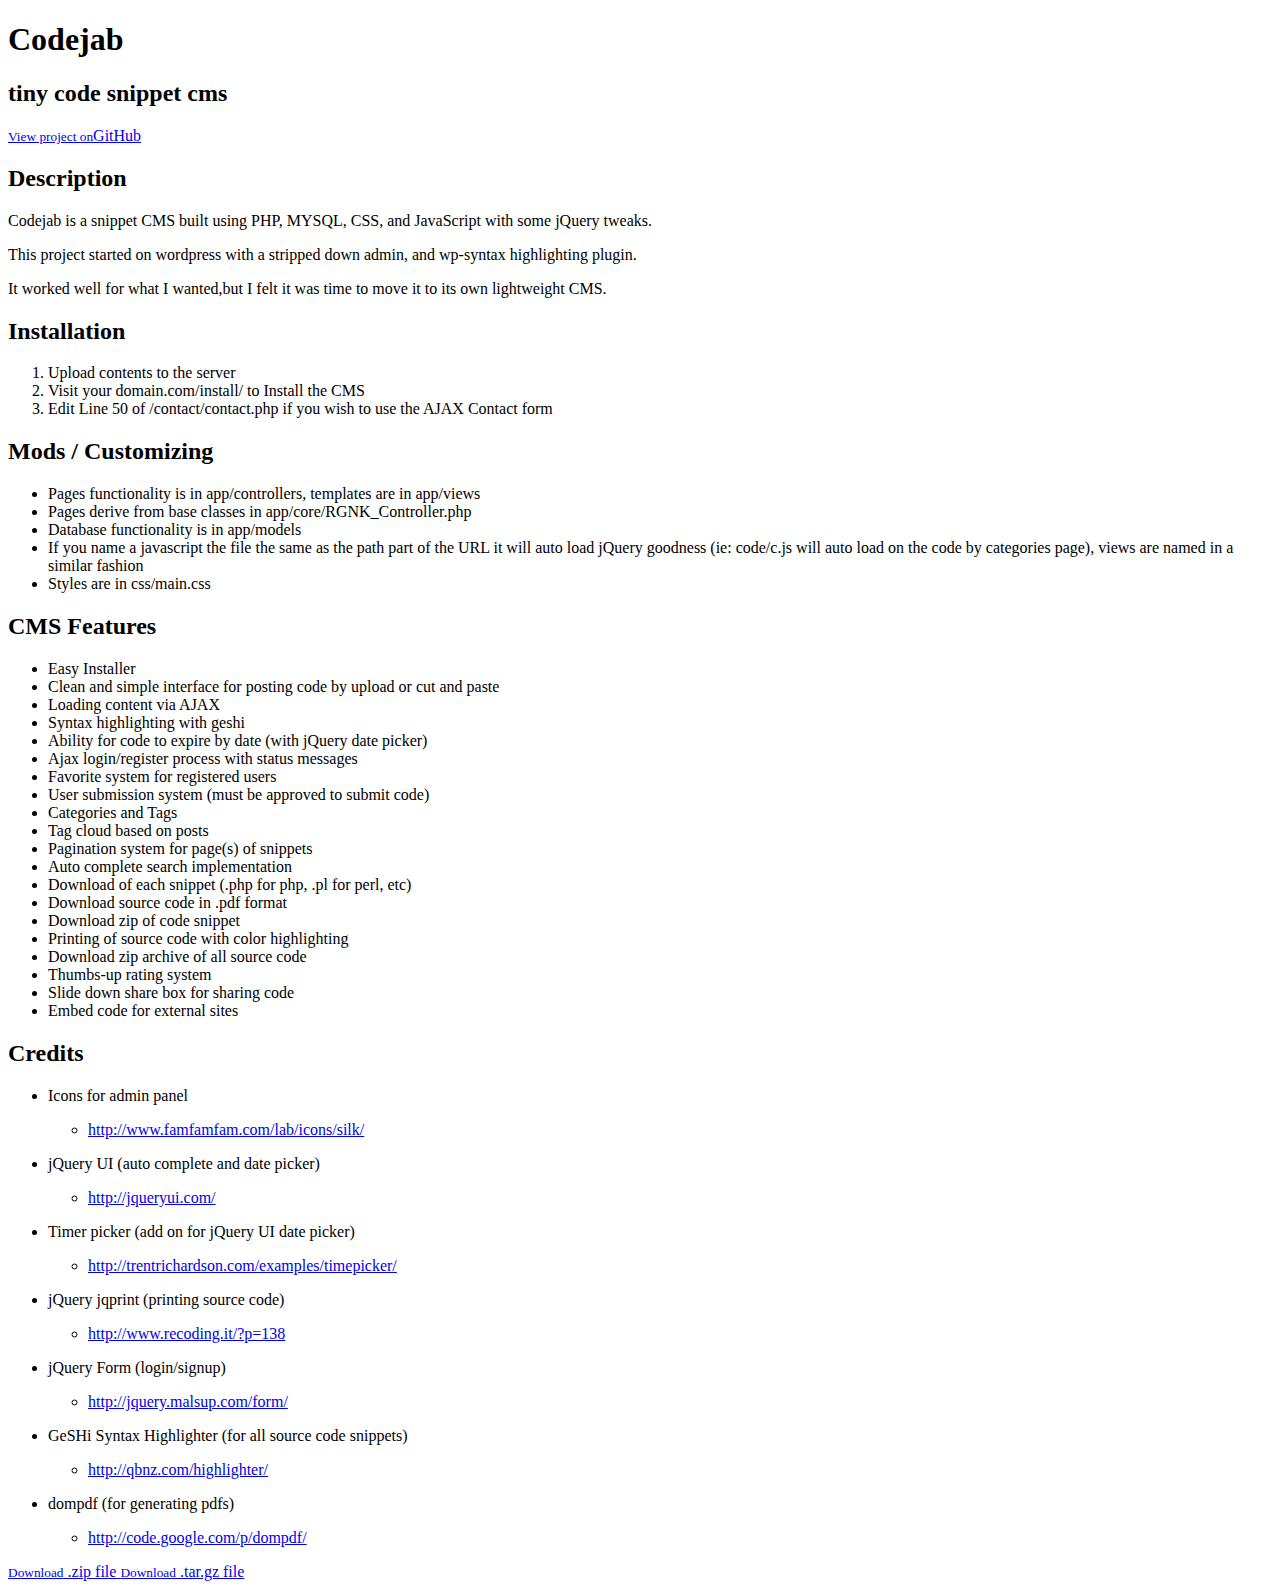
==== index.html @ b6ace498 "Update gh-pages" ====
<!DOCTYPE html>
<html>
  <head>
    <meta charset='utf-8'>
    <meta http-equiv="X-UA-Compatible" content="chrome=1">
    <meta name="viewport" content="width=device-width, initial-scale=1, maximum-scale=1">
    <link href='https://fonts.googleapis.com/css?family=Architects+Daughter' rel='stylesheet' type='text/css'>
    <link rel="stylesheet" type="text/css" href="stylesheets/stylesheet.css" media="screen" />
    <link rel="stylesheet" type="text/css" href="stylesheets/pygment_trac.css" media="screen" />
    <link rel="stylesheet" type="text/css" href="stylesheets/print.css" media="print" />

    <!--[if lt IE 9]>
    <script src="//html5shiv.googlecode.com/svn/trunk/html5.js"></script>
    <![endif]-->

    <title>Codejab by chrismccoy</title>
  </head>

  <body>
    <header>
      <div class="inner">
        <h1>Codejab</h1>
        <h2>tiny code snippet cms</h2>
        <a href="https://github.com/chrismccoy/codejab" class="button"><small>View project on</small>GitHub</a>
      </div>
    </header>

    <div id="content-wrapper">
      <div class="inner clearfix">
        <section id="main-content">
          <h2>Description</h2>

<p>Codejab is a snippet CMS built using PHP, MYSQL, CSS, and
JavaScript with some jQuery tweaks.</p>

<p>This project started on wordpress with a stripped down admin,
and wp-syntax highlighting plugin.</p>

<p>It worked well for what I wanted,but I felt it was time to move it 
to its own lightweight CMS.</p>

<h2>Installation</h2>

<ol>
<li>Upload contents to the server</li>
<li>Visit your domain.com/install/ to Install the CMS</li>
<li>Edit Line 50 of /contact/contact.php if you wish to use the AJAX Contact form</li>
</ol><h2>Mods / Customizing</h2>

<ul>
<li>Pages functionality is in app/controllers, templates are in app/views</li>
<li>Pages derive from base classes in app/core/RGNK_Controller.php</li>
<li>Database functionality is in app/models</li>
<li>If you name a javascript the file the same as the path part of the URL it will auto load jQuery goodness (ie: code/c.js will auto load on the code by categories page), views are named in a similar fashion</li>
<li>Styles are in css/main.css</li>
</ul><h2>CMS Features</h2>

<ul>
<li>Easy Installer</li>
<li>Clean and simple interface for posting code by upload or cut and paste</li>
<li>Loading content via AJAX</li>
<li>Syntax highlighting with geshi</li>
<li>Ability for code to expire by date (with jQuery date picker)</li>
<li>Ajax login/register process with status messages</li>
<li>Favorite system for registered users</li>
<li>User submission system (must be approved to submit code)</li>
<li>Categories and Tags</li>
<li>Tag cloud based on posts</li>
<li>Pagination system for page(s) of snippets</li>
<li>Auto complete search implementation</li>
<li>Download of each snippet (.php for php, .pl for perl, etc)</li>
<li>Download source code in .pdf format</li>
<li>Download zip of code snippet</li>
<li>Printing of source code with color highlighting</li>
<li>Download zip archive of all source code</li>
<li>Thumbs-up rating system</li>
<li>Slide down share box for sharing code</li>
<li>Embed code for external sites</li>
</ul><h2>Credits</h2>

<ul>
<li>
<p>Icons for admin panel</p>

<ul>
<li><a href="http://www.famfamfam.com/lab/icons/silk/">http://www.famfamfam.com/lab/icons/silk/</a></li>
</ul>
</li>
<li>
<p>jQuery UI (auto complete and date picker)</p>

<ul>
<li><a href="http://jqueryui.com/">http://jqueryui.com/</a></li>
</ul>
</li>
<li>
<p>Timer picker (add on for jQuery UI date picker)</p>

<ul>
<li><a href="http://trentrichardson.com/examples/timepicker/">http://trentrichardson.com/examples/timepicker/</a></li>
</ul>
</li>
<li>
<p>jQuery jqprint (printing source code)</p>

<ul>
<li><a href="http://www.recoding.it/?p=138">http://www.recoding.it/?p=138</a></li>
</ul>
</li>
<li>
<p>jQuery Form (login/signup)</p>

<ul>
<li><a href="http://jquery.malsup.com/form/">http://jquery.malsup.com/form/</a></li>
</ul>
</li>
<li>
<p>GeSHi Syntax Highlighter (for all source code snippets)</p>

<ul>
<li><a href="http://qbnz.com/highlighter/">http://qbnz.com/highlighter/</a></li>
</ul>
</li>
<li>
<p>dompdf (for generating pdfs)</p>

<ul>
<li><a href="http://code.google.com/p/dompdf/">http://code.google.com/p/dompdf/</a></li>
</ul>
</li>
</ul>
        </section>

        <aside id="sidebar">
          <a href="https://github.com/chrismccoy/codejab/zipball/master" class="button">
            <small>Download</small>
            .zip file
          </a>
          <a href="https://github.com/chrismccoy/codejab/tarball/master" class="button">
            <small>Download</small>
            .tar.gz file
          </a>

        </aside>
      </div>
    </div>

  
  </body>
</html>
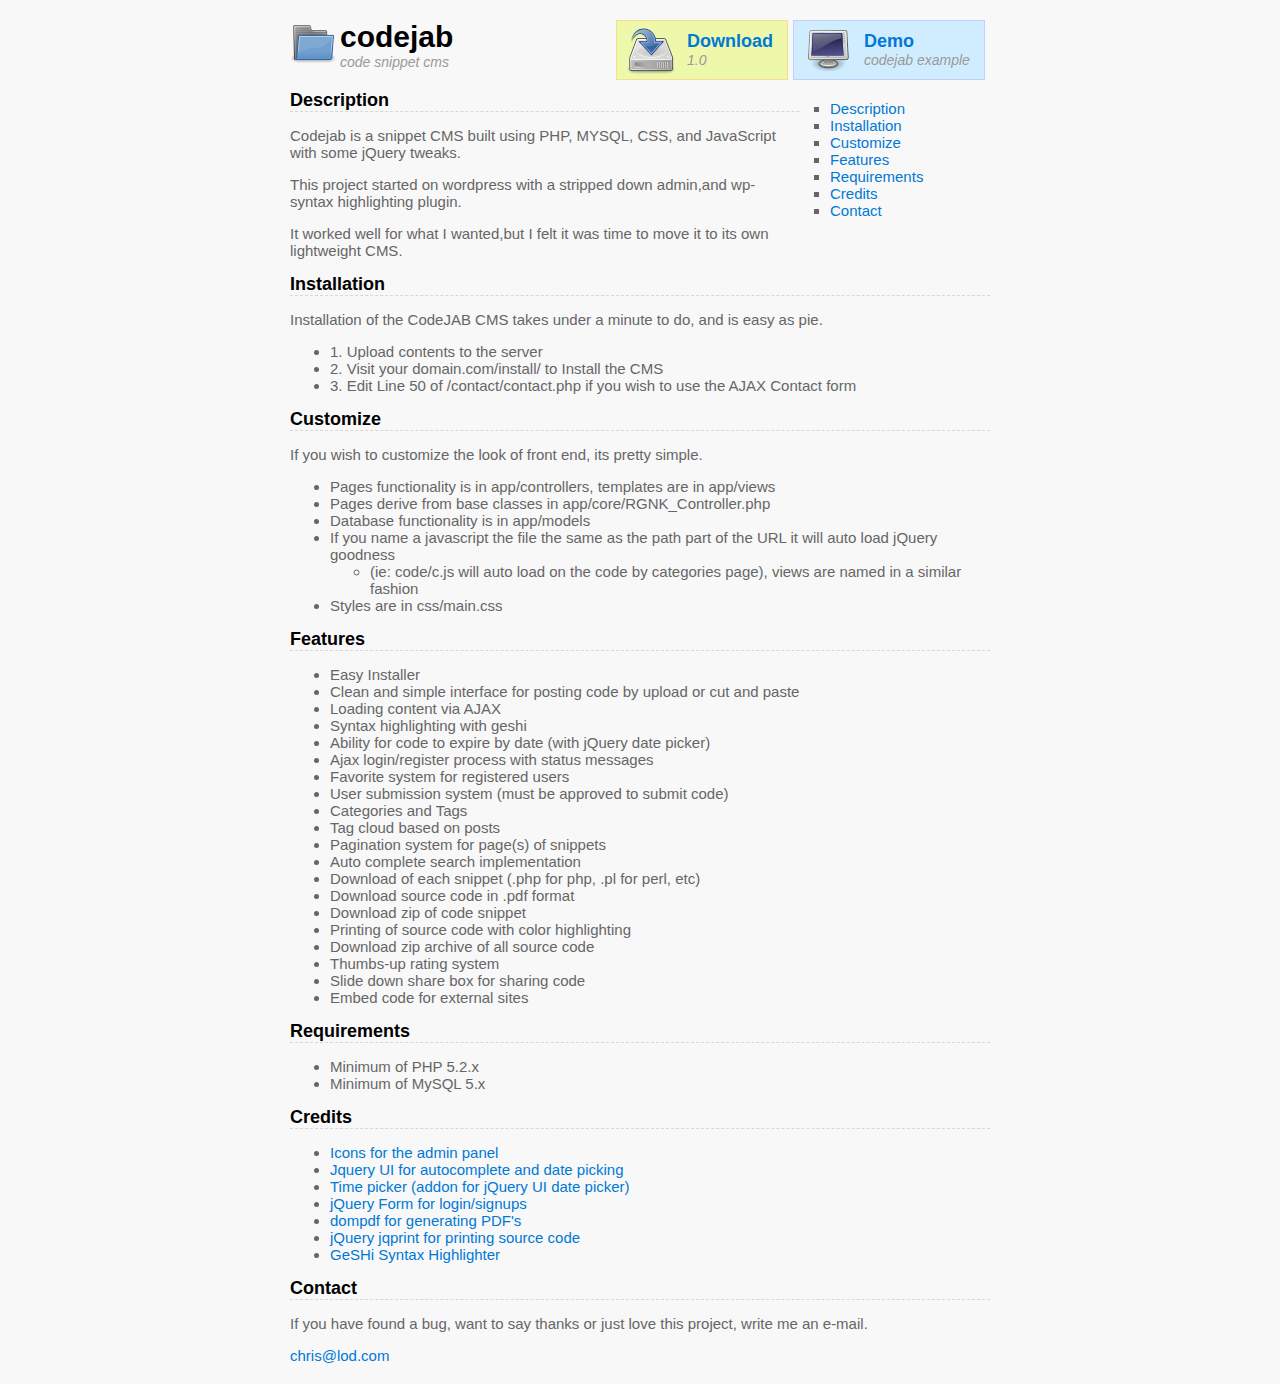
==== commit d50953a8: "new style" ====
--- a/index.html
+++ b/index.html
@@ -1,150 +1,120 @@
-<!DOCTYPE html>
-<html>
-  <head>
-    <meta charset='utf-8'>
-    <meta http-equiv="X-UA-Compatible" content="chrome=1">
-    <meta name="viewport" content="width=device-width, initial-scale=1, maximum-scale=1">
-    <link href='https://fonts.googleapis.com/css?family=Architects+Daughter' rel='stylesheet' type='text/css'>
-    <link rel="stylesheet" type="text/css" href="stylesheets/stylesheet.css" media="screen" />
-    <link rel="stylesheet" type="text/css" href="stylesheets/pygment_trac.css" media="screen" />
-    <link rel="stylesheet" type="text/css" href="stylesheets/print.css" media="print" />
+<!DOCTYPE html PUBLIC "-//W3C//DTD XHTML 1.0 Transitional//EN"
+    "http://www.w3.org/TR/xhtml1/DTD/xhtml1-transitional.dtd">
+<html xmlns="http://www.w3.org/1999/xhtml">
+<head>
+<title>Codejab CMS</title>
+<link rel="stylesheet" type="text/css" media="all" href="style.css" />
+<script type="text/javascript" src="https://ajax.googleapis.com/ajax/libs/jquery/1.7.2/jquery.min.js"></script>
+<script type="text/javascript" src="js/jquery.smooth-scroll.min.js"></script>
+<script type="text/javascript" src="js/toc.js"></script>
+</head>
 
-    <!--[if lt IE 9]>
-    <script src="//html5shiv.googlecode.com/svn/trunk/html5.js"></script>
-    <![endif]-->
+<body>
+	<div id="container">
 
-    <title>Codejab by chrismccoy</title>
-  </head>
+		<div id="demo" class="box">
+			<a href="http://codejab.com">Demo</a>
+			<small>codejab example</small>
+		</div>
 
-  <body>
-    <header>
-      <div class="inner">
-        <h1>Codejab</h1>
-        <h2>tiny code snippet cms</h2>
-        <a href="https://github.com/chrismccoy/codejab" class="button"><small>View project on</small>GitHub</a>
-      </div>
-    </header>
+		<div id="download" class="box">
+			<a href="http://github.com/chrismccoy/codejab">Download</a>
+			<small>1.0</small>
+		</div>
 
-    <div id="content-wrapper">
-      <div class="inner clearfix">
-        <section id="main-content">
-          <h2>Description</h2>
+		<h1>codejab<small>code snippet cms</small></h1>
 
-<p>Codejab is a snippet CMS built using PHP, MYSQL, CSS, and
-JavaScript with some jQuery tweaks.</p>
+		<ul id="index">
+			<li><a href="#description">Description</a></li>
+			<li><a href="#installation">Installation</a></li>
+			<li><a href="#customize">Customize</a></li>
+			<li><a href="#features">Features</a></li>
+			<li><a href="#requirements">Requirements</a></li>
+			<li><a href="#credits">Credits</a></li>
+			<li><a href="#contact">Contact</a></li>
+		</ul>
 
-<p>This project started on wordpress with a stripped down admin,
-and wp-syntax highlighting plugin.</p>
+		<h2 id="description">Description</h2>
 
-<p>It worked well for what I wanted,but I felt it was time to move it 
-to its own lightweight CMS.</p>
+		<p>Codejab is a snippet CMS built using PHP, MYSQL, CSS, and JavaScript with some jQuery tweaks.</p>
+		<p>This project started on wordpress with a stripped down admin,and wp-syntax highlighting plugin.</p>
+		<p>It worked well for what I wanted,but I felt it was time to move it to its own lightweight CMS.</p>
 
-<h2>Installation</h2>
+		<h2 id="installation">Installation</h2>
 
-<ol>
-<li>Upload contents to the server</li>
-<li>Visit your domain.com/install/ to Install the CMS</li>
-<li>Edit Line 50 of /contact/contact.php if you wish to use the AJAX Contact form</li>
-</ol><h2>Mods / Customizing</h2>
+		<p>Installation of the CodeJAB CMS takes under a minute to do, and is easy as pie.</p>
 
-<ul>
-<li>Pages functionality is in app/controllers, templates are in app/views</li>
-<li>Pages derive from base classes in app/core/RGNK_Controller.php</li>
-<li>Database functionality is in app/models</li>
-<li>If you name a javascript the file the same as the path part of the URL it will auto load jQuery goodness (ie: code/c.js will auto load on the code by categories page), views are named in a similar fashion</li>
-<li>Styles are in css/main.css</li>
-</ul><h2>CMS Features</h2>
+		<ul>
+		<li>1. Upload contents to the server</li>
+		<li>2. Visit your domain.com/install/ to Install the CMS</li>
+		<li>3. Edit Line 50 of /contact/contact.php if you wish to use the AJAX Contact form</li>
+		</ul>
 
-<ul>
-<li>Easy Installer</li>
-<li>Clean and simple interface for posting code by upload or cut and paste</li>
-<li>Loading content via AJAX</li>
-<li>Syntax highlighting with geshi</li>
-<li>Ability for code to expire by date (with jQuery date picker)</li>
-<li>Ajax login/register process with status messages</li>
-<li>Favorite system for registered users</li>
-<li>User submission system (must be approved to submit code)</li>
-<li>Categories and Tags</li>
-<li>Tag cloud based on posts</li>
-<li>Pagination system for page(s) of snippets</li>
-<li>Auto complete search implementation</li>
-<li>Download of each snippet (.php for php, .pl for perl, etc)</li>
-<li>Download source code in .pdf format</li>
-<li>Download zip of code snippet</li>
-<li>Printing of source code with color highlighting</li>
-<li>Download zip archive of all source code</li>
-<li>Thumbs-up rating system</li>
-<li>Slide down share box for sharing code</li>
-<li>Embed code for external sites</li>
-</ul><h2>Credits</h2>
+		<h2 id="customize">Customize</h2>
 
-<ul>
-<li>
-<p>Icons for admin panel</p>
+		<p>If you wish to customize the look of front end, its pretty simple.</p>
 
-<ul>
-<li><a href="http://www.famfamfam.com/lab/icons/silk/">http://www.famfamfam.com/lab/icons/silk/</a></li>
-</ul>
-</li>
-<li>
-<p>jQuery UI (auto complete and date picker)</p>
+		<ul>
+		<li>Pages functionality is in app/controllers, templates are in app/views</li>
+		<li>Pages derive from base classes in app/core/RGNK_Controller.php</li>
+		<li>Database functionality is in app/models</li>
+		<li>If you name a javascript the file the same as the path part of the URL it will auto load jQuery goodness</li>
+			<ul>
+			<li>(ie: code/c.js will auto load on the code by categories page), views are named in a similar fashion</li>
+			</ul>
+		<li>Styles are in css/main.css</li>
+		</ul>
 
-<ul>
-<li><a href="http://jqueryui.com/">http://jqueryui.com/</a></li>
-</ul>
-</li>
-<li>
-<p>Timer picker (add on for jQuery UI date picker)</p>
+		<h2 id="features">Features</h2>
 
-<ul>
-<li><a href="http://trentrichardson.com/examples/timepicker/">http://trentrichardson.com/examples/timepicker/</a></li>
-</ul>
-</li>
-<li>
-<p>jQuery jqprint (printing source code)</p>
+		<ul>
+		<li>Easy Installer</li>
+		<li>Clean and simple interface for posting code by upload or cut and paste</li>
+		<li>Loading content via AJAX</li>
+		<li>Syntax highlighting with geshi</li>
+		<li>Ability for code to expire by date (with jQuery date picker)</li>
+		<li>Ajax login/register process with status messages</li>
+		<li>Favorite system for registered users</li>
+		<li>User submission system (must be approved to submit code)</li>
+		<li>Categories and Tags</li>
+		<li>Tag cloud based on posts</li>
+		<li>Pagination system for page(s) of snippets</li>
+		<li>Auto complete search implementation</li>
+		<li>Download of each snippet (.php for php, .pl for perl, etc)</li>
+		<li>Download source code in .pdf format</li>
+		<li>Download zip of code snippet</li>
+		<li>Printing of source code with color highlighting</li>
+		<li>Download zip archive of all source code</li>
+		<li>Thumbs-up rating system</li>
+		<li>Slide down share box for sharing code</li>
+		<li>Embed code for external sites</li>
+		</ul>
 
-<ul>
-<li><a href="http://www.recoding.it/?p=138">http://www.recoding.it/?p=138</a></li>
-</ul>
-</li>
-<li>
-<p>jQuery Form (login/signup)</p>
+		<h2 id="requirements">Requirements</h2>
 
-<ul>
-<li><a href="http://jquery.malsup.com/form/">http://jquery.malsup.com/form/</a></li>
-</ul>
-</li>
-<li>
-<p>GeSHi Syntax Highlighter (for all source code snippets)</p>
+		<ul>
+		<li>Minimum of PHP 5.2.x</li>
+		<li>Minimum of MySQL 5.x</li>
+		</ul>
 
-<ul>
-<li><a href="http://qbnz.com/highlighter/">http://qbnz.com/highlighter/</a></li>
-</ul>
-</li>
-<li>
-<p>dompdf (for generating pdfs)</p>
+		<h2 id="credits">Credits</h2>
 
-<ul>
-<li><a href="http://code.google.com/p/dompdf/">http://code.google.com/p/dompdf/</a></li>
-</ul>
-</li>
-</ul>
-        </section>
+		<ul>
+		<li><a href="http://www.famfamfam.com/lab/icons/silk/">Icons for the admin panel</a></li>
+		<li><a href="http://jqueryui.com/">Jquery UI for autocomplete and date picking</a></li>
+		<li><a href="http://trentrichardson.com/examples/timepicker/">Time picker (addon for jQuery UI date picker)</a></li>
+		<li><a href="http://jquery.malsup.com/form/">jQuery Form for login/signups</a></li>
+		<li><a href="http://code.google.com/p/dompdf/">dompdf for generating PDF's</a></li>
+		<li><a href="http://www.recoding.it/?p=138">jQuery jqprint for printing source code</a></li>
+		<li><a href="http://qbnz.com/highlighter/">GeSHi Syntax Highlighter</a></li>
+		</ul>
 
-        <aside id="sidebar">
-          <a href="https://github.com/chrismccoy/codejab/zipball/master" class="button">
-            <small>Download</small>
-            .zip file
-          </a>
-          <a href="https://github.com/chrismccoy/codejab/tarball/master" class="button">
-            <small>Download</small>
-            .tar.gz file
-          </a>
+		<h2 id="contact">Contact</h2>
 
-        </aside>
-      </div>
-    </div>
+		<p>If you have found a bug, want to say thanks or just love this project, write me an e-mail.</p>
+		<p><a href="mailto:chris@lod.com">chris@lod.com</a>
 
-  
-  </body>
-</html>+	</div>
+</body>
+</html>
+
--- a/style.css
+++ b/style.css
@@ -0,0 +1,85 @@
+body {
+	background: #F8F8F8;
+	font-family: "Lucida Grande", Calibri, Arial;
+	font-size: 15px;
+}
+
+h1 {
+	display: block;
+	padding-left: 50px;
+	background: url("images/logo.png") no-repeat;
+}
+
+a {
+	color: #0078D6;
+	text-decoration: none;
+}
+
+a:hover {
+	text-decoration: underline;
+}
+
+p, li {
+	color: #666;
+}
+
+h1 small, div.box small {
+	display: block;
+	color: #999;
+	font-size: 14px;
+	font-style: italic;
+	font-weight: normal;
+}
+
+h2 {
+	font-size: 18px;
+	border-bottom: 1px dashed #D7D7D7;
+}
+
+#container {
+	width: 700px;
+	margin: 20px auto;
+}
+
+div.box {
+	height: 38px;
+	padding: 10px;
+	padding-left: 70px;
+	margin-right: 5px;
+}
+
+.box a {
+	font-size: 18px;
+	font-weight: bold;
+}
+
+#download {
+	width: 90px;
+	background: #EEF8AB url("images/download.png") no-repeat 10px 5px;
+	border: 1px solid #F8DD8C;
+	float: right;
+}
+
+#mail {
+	width: 130px;
+	background: #F8DD8C url("images/mail.png") no-repeat 10px 5px;
+	border: 1px solid #F8B58C;
+	float: left;
+}
+
+#demo {
+	width: 110px;
+	background: #D0EDFF url("images/demo.png") no-repeat 10px 5px;
+	border: 1px solid #C0CFFF;
+	float: right;
+}
+
+#index {
+	float: right;
+	width: 150px;
+	margin: 0px 0px 10px 10px;
+	background: #F8F8F8;
+	padding: 10px 10px 10px 30px;
+	list-style-type: square;
+}
+
